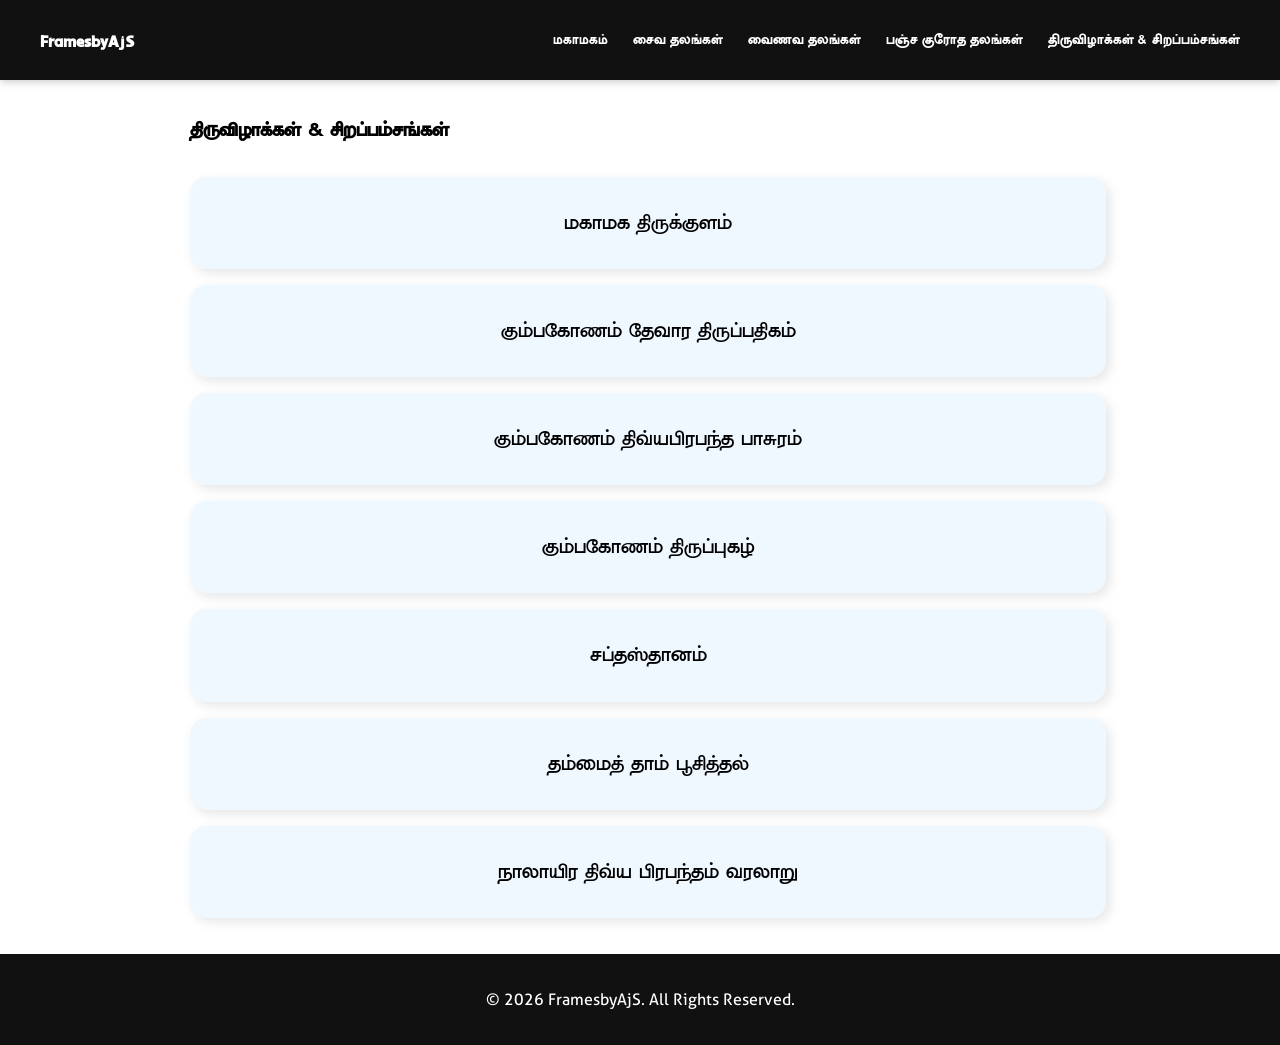
==== others.html @ 96c22c1a "Add files via upload" ====
<!DOCTYPE html>
<html lang="en">

<head>
<meta charset="UTF-8">
<meta name="viewport" content="width=device-width, initial-scale=1.0">
<title>Blog Post</title>

<link rel="stylesheet" href="css/style.css">

</head>

<body>

<header>

<div class="navbar">

	<div class="logo"><a href="../index.html">FramesbyAjS</a></div>

	<ul class="nav-links">
	<li><a href="#">மகாமகம்</a></li>
	<li><a href="#">சைவ தலங்கள்</a></li>
	<li><a href="#">வைணவ தலங்கள்</a></li>
	<li><a href="#">பஞ்ச குரோத தலங்கள்</a></li>
	<li><a href="others.html">திருவிழாக்கள் & சிறப்பம்சங்கள்</a></li>
	</ul>

</div>

</header>


<section class="blog-page">

<div class="blog-container">

<div class="wrapper">
	<h1>திருவிழாக்கள் & சிறப்பம்சங்கள்</h1>
	<ol role="list">
		<li>மகாமக திருக்குளம்</li>
		<li>கும்பகோணம் தேவார திருப்பதிகம்</li>
		<li>கும்பகோணம் திவ்யபிரபந்த பாசுரம்</li>
		<li>கும்பகோணம் திருப்புகழ்</li>
		<li>சப்தஸ்தானம் </li>
		<li>தம்மைத் தாம் பூசித்தல்</li>
		<li>நாலாயிர திவ்ய பிரபந்தம் வரலாறு</li>
	</ol>
</div>

</div>

</section>


<footer>

	<p class="copyright-section">© 2026 FramesbyAjS. All Rights Reserved.</p>

</footer>

</body>
</html>
---- css/style.css ----
body {
    margin: 0;
    font-family: Arial, sans-serif;
    background: #f4f4f4;
}

/* FONTS */

@font-face {
  font-family: 'Pemusiran Regular';
  src: url('../fonts/Pemusiran Regular.ttf') format('truetype'); /* Path to your TTF file */
  font-weight: normal; /* Optional: define weight */
  font-style: normal; /* Optional: define style */
}

@font-face {
  font-family: 'Aller Regular';
  src: url('../fonts/Aller_Std_Rg.ttf') format('truetype'); /* Path to your TTF file */
  font-weight: normal; /* Optional: define weight */
  font-style: normal; /* Optional: define style */
}

@font-face {
  font-family: 'TAMIL1';
  src: url('../fonts/TAMIL-UNI001.ttf') format('truetype'); /* Path to your TTF file */
  font-weight: normal; /* Optional: define weight */
  font-style: normal; /* Optional: define style */
}

@font-face {
  font-family: 'TAMIL2';
  src: url('../fonts/TAMIL-UNI002.ttf') format('truetype'); /* Path to your TTF file */
  font-weight: normal; /* Optional: define weight */
  font-style: normal; /* Optional: define style */
}

@font-face {
  font-family: 'TAMIL5';
  src: url('../fonts/TAMIL-UNI005.ttf') format('truetype'); /* Path to your TTF file */
  font-weight: normal; /* Optional: define weight */
  font-style: normal; /* Optional: define style */
}

@font-face {
  font-family: 'TAMIL13';
  src: url('../fonts/TAMIL-UNI013.ttf') format('truetype'); /* Path to your TTF file */
  font-weight: normal; /* Optional: define weight */
  font-style: normal; /* Optional: define style */
}

/* NAVBAR */

header {
    background: #111;
    position: sticky;
    top: 0;
    z-index: 1000;
    box-shadow: 0 2px 8px rgba(0,0,0,0.2);
}

.navbar {
    display: flex;
    justify-content: space-between;
    align-items: center;
    padding: 15px 40px;
}

.logo {
	font-family: Pemusiran Regular;
    color: white;
    font-size: 22px;
    font-weight: bold;
}

.nav-links {
	font-family: 'TAMIL13';
	font-size: 28 px;
    list-style: none;
    display: flex;
    gap: 25px;
}

.nav-links li a {
    text-decoration: none;
    color: white;
    font-size: 16px;
}

.nav-links li a:hover {
    color: #00bcd4;
}

.logo a {
    text-decoration: none;
    color: white;
    font-size: 16px;
}

.logo a:hover {
    color: #00bcd4;
}

/* HERO SECTION */

.hero {
    height: 350px;
    background: url("https://picsum.photos/1600/600") center/cover no-repeat;
    display: flex;
    align-items: center;
    justify-content: center;
}

.hero h1 {
    color: white;
    background: rgba(0,0,0,0.6);
    padding: 20px 40px;
    border-radius: 5px;
}


/* BLOG SECTION */

.container {
    width: 90%;
    max-width: 1200px;
    margin: auto;
    padding: 40px 0;
}

.blog-grid {
    display: grid;
    grid-template-columns: repeat(auto-fit, minmax(300px,1fr));
    gap: 25px;
}

.blog-card {
    background: white;
    border-radius: 6px;
    overflow: hidden;
    box-shadow: 0 2px 10px rgba(0,0,0,0.1);
}

.blog-card img {
    width: 100%;
}

.blog-content {
    padding: 20px;
}

.blog-content h3 {
    margin-top: 0;
}

.read-more {
    text-decoration: none;
    color: #00bcd4;
}

/* BLOG PAGE */

.blog-page {
padding: 10px 20px;
background: #ffffff;
}

.blog-container {
max-width: 900px;
margin: auto;
line-height: 1.7;
}

.blog-title {
font-size: 36px;
margin-bottom: 10px;
}

.blog-date {
color: gray;
margin-bottom: 30px;
}

.blog-container h2 {
margin-top: 35px;
}

.blog-container h3 {
margin-top: 25px;
}

.blog-image {
width: 100%;
margin: 0;
border-radius: 6px;
}

.blog-image-title {
  font-family: 'TAMIL5';
  font-size: 20px;
  padding: 2px;
  text-align: center;
}

/* List CSS */

.wrapper {
	max-width: 100%;
	margin: 0 auto;
}


.wrapper h1 {
	font-family: 'TAMIL5';
}

.wrapper ol {
	font-family: 'TAMIL5';
	font-size: 26px;
	text-align: center;
	list-style: none;
	padding: 0;
}

.wrapper li + li {
	margin-top: 1rem;
}

.wrapper li {
	font-size: 28 px;
	align-items: center;
	gap: 1rem;
	background: aliceblue;
	padding: 1.5rem;
	border-radius: 1rem;
	width: calc(100% - 2rem);
	box-shadow: 0.25rem 0.25rem 0.75rem rgb(0 0 0 / 0.1);
}

/* FOOTER */

footer {
    background: #111;
    color: white;
    text-align: center;
    padding: 20px;
}

.copyright-section {
	font-family: Aller Regular;
	font-size: 16px;
}
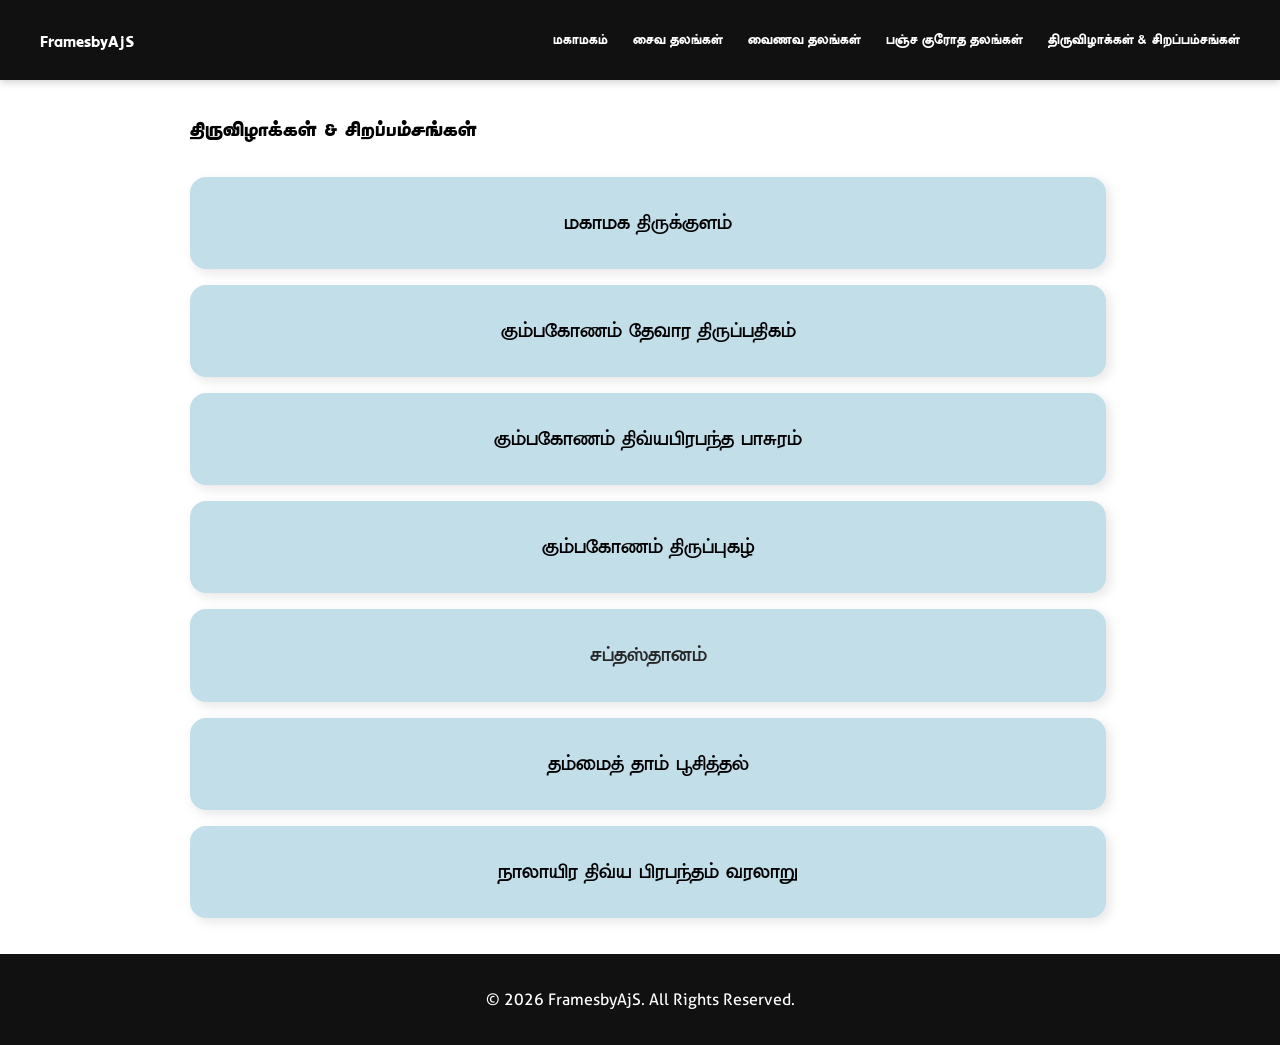
==== commit 4fb459d7: "Update others.html" ====
--- a/others.html
+++ b/others.html
@@ -1,63 +1,49 @@
-<!DOCTYPE html>
+<!doctype html>
 <html lang="en">
+  <head>
+    <meta charset="UTF-8" />
+    <meta name="viewport" content="width=device-width, initial-scale=1.0" />
+    <title>Blog Post</title>
 
-<head>
-<meta charset="UTF-8">
-<meta name="viewport" content="width=device-width, initial-scale=1.0">
-<title>Blog Post</title>
+    <link rel="stylesheet" href="css/style.css" />
+  </head>
 
-<link rel="stylesheet" href="css/style.css">
+  <body>
+	<!-- ---- NAVBAR ---- -->
+    <header>
+      <div class="navbar">
+        <div class="logo"><a href="index.html">FramesbyAjS</a></div>
 
-</head>
+        <ul class="nav-links">
+          <li><a href="#">மகாமகம்</a></li>
+          <li><a href="#">சைவ தலங்கள்</a></li>
+          <li><a href="#">வைணவ தலங்கள்</a></li>
+          <li><a href="#">பஞ்ச குரோத தலங்கள்</a></li>
+          <li><a href="others.html">திருவிழாக்கள் & சிறப்பம்சங்கள்</a></li>
+        </ul>
+      </div>
+    </header>
 
-<body>
+    <section class="blog-page">
+      <div class="blog-container">
+        <div class="wrapper">
+          <h1>திருவிழாக்கள் & சிறப்பம்சங்கள்</h1>
+          <ol role="list">
+            <li>மகாமக திருக்குளம்</li>
+            <li>கும்பகோணம் தேவார திருப்பதிகம்</li>
+            <li>கும்பகோணம் திவ்யபிரபந்த பாசுரம்</li>
+            <li>கும்பகோணம் திருப்புகழ்</li>
+            <li><a href="Others/Sapthasthanam.html">சப்தஸ்தானம்</a></li>
+            <li>தம்மைத் தாம் பூசித்தல்</li>
+            <li>நாலாயிர திவ்ய பிரபந்தம் வரலாறு</li>
+          </ol>
+        </div>
+      </div>
+    </section>
 
-<header>
-
-<div class="navbar">
-
-	<div class="logo"><a href="../index.html">FramesbyAjS</a></div>
-
-	<ul class="nav-links">
-	<li><a href="#">மகாமகம்</a></li>
-	<li><a href="#">சைவ தலங்கள்</a></li>
-	<li><a href="#">வைணவ தலங்கள்</a></li>
-	<li><a href="#">பஞ்ச குரோத தலங்கள்</a></li>
-	<li><a href="others.html">திருவிழாக்கள் & சிறப்பம்சங்கள்</a></li>
-	</ul>
-
-</div>
-
-</header>
-
-
-<section class="blog-page">
-
-<div class="blog-container">
-
-<div class="wrapper">
-	<h1>திருவிழாக்கள் & சிறப்பம்சங்கள்</h1>
-	<ol role="list">
-		<li>மகாமக திருக்குளம்</li>
-		<li>கும்பகோணம் தேவார திருப்பதிகம்</li>
-		<li>கும்பகோணம் திவ்யபிரபந்த பாசுரம்</li>
-		<li>கும்பகோணம் திருப்புகழ்</li>
-		<li>சப்தஸ்தானம் </li>
-		<li>தம்மைத் தாம் பூசித்தல்</li>
-		<li>நாலாயிர திவ்ய பிரபந்தம் வரலாறு</li>
-	</ol>
-</div>
-
-</div>
-
-</section>
-
-
-<footer>
-
-	<p class="copyright-section">© 2026 FramesbyAjS. All Rights Reserved.</p>
-
-</footer>
-
-</body>
-</html>+	<!-- ---- FOOTER SECTION ---- -->
+    <footer>
+      <p class="copyright-section">© 2026 FramesbyAjS. All Rights Reserved.</p>
+    </footer>
+  </body>
+</html>
--- a/css/style.css
+++ b/css/style.css
@@ -1,49 +1,70 @@
 body {
-    margin: 0;
-    font-family: Arial, sans-serif;
-    background: #f4f4f4;
+  margin: 0;
+  font-family: Arial, sans-serif;
+  background: #f4f4f4;
 }
 
 /* FONTS */
 
 @font-face {
-  font-family: 'Pemusiran Regular';
-  src: url('../fonts/Pemusiran Regular.ttf') format('truetype'); /* Path to your TTF file */
-  font-weight: normal; /* Optional: define weight */
-  font-style: normal; /* Optional: define style */
-}
-
-@font-face {
-  font-family: 'Aller Regular';
-  src: url('../fonts/Aller_Std_Rg.ttf') format('truetype'); /* Path to your TTF file */
-  font-weight: normal; /* Optional: define weight */
-  font-style: normal; /* Optional: define style */
-}
-
-@font-face {
-  font-family: 'TAMIL1';
-  src: url('../fonts/TAMIL-UNI001.ttf') format('truetype'); /* Path to your TTF file */
-  font-weight: normal; /* Optional: define weight */
-  font-style: normal; /* Optional: define style */
-}
-
-@font-face {
-  font-family: 'TAMIL2';
-  src: url('../fonts/TAMIL-UNI002.ttf') format('truetype'); /* Path to your TTF file */
-  font-weight: normal; /* Optional: define weight */
-  font-style: normal; /* Optional: define style */
-}
-
-@font-face {
-  font-family: 'TAMIL5';
-  src: url('../fonts/TAMIL-UNI005.ttf') format('truetype'); /* Path to your TTF file */
-  font-weight: normal; /* Optional: define weight */
-  font-style: normal; /* Optional: define style */
-}
-
-@font-face {
-  font-family: 'TAMIL13';
-  src: url('../fonts/TAMIL-UNI013.ttf') format('truetype'); /* Path to your TTF file */
+  font-family: "Pemusiran Regular";
+  src: url("../fonts/Pemusiran Regular.ttf") format("truetype"); /* Path to your TTF file */
+  font-weight: normal; /* Optional: define weight */
+  font-style: normal; /* Optional: define style */
+}
+
+@font-face {
+  font-family: "Aller Regular";
+  src: url("../fonts/Aller_Std_Rg.ttf") format("truetype"); /* Path to your TTF file */
+  font-weight: normal; /* Optional: define weight */
+  font-style: normal; /* Optional: define style */
+}
+
+@font-face {
+  font-family: "Ubuntu-Medium";
+  src: url("../fonts/Ubuntu-Medium.ttf") format("truetype"); /* Path to your TTF file */
+  font-weight: normal; /* Optional: define weight */
+  font-style: normal; /* Optional: define style */
+}
+
+@font-face {
+  font-family: "TAMIL1";
+  src: url("../fonts/TAMIL-UNI001.ttf") format("truetype"); /* Path to your TTF file */
+  font-weight: normal; /* Optional: define weight */
+  font-style: normal; /* Optional: define style */
+}
+
+@font-face {
+  font-family: "TAMIL2";
+  src: url("../fonts/TAMIL-UNI002.ttf") format("truetype"); /* Path to your TTF file */
+  font-weight: normal; /* Optional: define weight */
+  font-style: normal; /* Optional: define style */
+}
+
+@font-face {
+  font-family: "TAMIL5";
+  src: url("../fonts/TAMIL-UNI005.ttf") format("truetype"); /* Path to your TTF file */
+  font-weight: normal; /* Optional: define weight */
+  font-style: normal; /* Optional: define style */
+}
+
+@font-face {
+  font-family: "TAMIL10";
+  src: url("../fonts/TAMIL-UNI010.ttf") format("truetype"); /* Path to your TTF file */
+  font-weight: normal; /* Optional: define weight */
+  font-style: normal; /* Optional: define style */
+}
+
+@font-face {
+  font-family: "TAMIL13";
+  src: url("../fonts/TAMIL-UNI013.ttf") format("truetype"); /* Path to your TTF file */
+  font-weight: normal; /* Optional: define weight */
+  font-style: normal; /* Optional: define style */
+}
+
+@font-face {
+  font-family: "TAMIL18";
+  src: url("../fonts/TAMIL-UNI018.ttf") format("truetype"); /* Path to your TTF file */
   font-weight: normal; /* Optional: define weight */
   font-style: normal; /* Optional: define style */
 }
@@ -51,152 +72,243 @@
 /* NAVBAR */
 
 header {
-    background: #111;
-    position: sticky;
-    top: 0;
-    z-index: 1000;
-    box-shadow: 0 2px 8px rgba(0,0,0,0.2);
+  background: #111;
+  position: sticky;
+  top: 0;
+  z-index: 1000;
+  box-shadow: 0 2px 8px rgba(0, 0, 0, 0.2);
 }
 
 .navbar {
-    display: flex;
-    justify-content: space-between;
-    align-items: center;
-    padding: 15px 40px;
+  display: flex;
+  justify-content: space-between;
+  align-items: center;
+  padding: 15px 40px;
 }
 
 .logo {
-	font-family: Pemusiran Regular;
-    color: white;
-    font-size: 22px;
-    font-weight: bold;
+  font-family: Pemusiran Regular;
+  color: white;
+  font-size: 22px;
+  font-weight: bold;
+}
+
+.logo a {
+  text-decoration: none;
+  font-weight: 100;
+  color: white;
+  font-size: 16px;
+}
+
+.logo a:hover {
+  color: #00bcd4;
 }
 
 .nav-links {
-	font-family: 'TAMIL13';
-	font-size: 28 px;
-    list-style: none;
-    display: flex;
-    gap: 25px;
+  font-family: "TAMIL13";
+  font-size: 28 px;
+  list-style: none;
+  display: flex;
+  gap: 25px;
 }
 
 .nav-links li a {
-    text-decoration: none;
-    color: white;
-    font-size: 16px;
+  text-decoration: none;
+  color: white;
+  font-size: 16px;
 }
 
 .nav-links li a:hover {
-    color: #00bcd4;
-}
-
-.logo a {
-    text-decoration: none;
-    color: white;
-    font-size: 16px;
-}
-
-.logo a:hover {
-    color: #00bcd4;
+  color: #00bcd4;
 }
 
 /* HERO SECTION */
 
 .hero {
-    height: 350px;
-    background: url("https://picsum.photos/1600/600") center/cover no-repeat;
-    display: flex;
-    align-items: center;
-    justify-content: center;
+  height: auto;
+  background: #ffffff;
+  display: flex;
+  align-items: center;
+  justify-content: center;
 }
 
 .hero h1 {
-    color: white;
-    background: rgba(0,0,0,0.6);
-    padding: 20px 40px;
-    border-radius: 5px;
-}
-
+  font-family: Pemusiran Regular;
+  color: white;
+  background: rgba(0, 0, 0, 0.6);
+  padding: 20px 40px;
+  border-radius: 5px;
+}
+
+/* Carousel Slider */
+
+@import url(https://fonts.googleapis.com/css?family=Istok+Web);
+@keyframes slidy {
+  0% {
+    left: 0%;
+  }
+  20% {
+    left: 0%;
+  }
+  25% {
+    left: -100%;
+  }
+  45% {
+    left: -100%;
+  }
+  50% {
+    left: -200%;
+  }
+  70% {
+    left: -200%;
+  }
+  75% {
+    left: -300%;
+  }
+  95% {
+    left: -300%;
+  }
+  100% {
+    left: -400%;
+  }
+}
+
+figure {
+  margin: 0;
+  background: #101010;
+  font-family:
+    Istok Web,
+    sans-serif;
+  font-weight: 100;
+}
+div#captioned-gallery {
+  width: 100%;
+  overflow: hidden;
+}
+figure.slider {
+  position: relative;
+  width: 500%;
+  font-size: 0;
+  animation: 30s slidy infinite;
+}
+figure.slider figure {
+  width: 20%;
+  height: auto;
+  display: inline-block;
+  position: inherit;
+}
+figure.slider img {
+  width: 100%;
+  height: auto;
+}
+figure.slider figure figcaption {
+  font-family: "TAMIL10";
+  position: absolute;
+  bottom: 0;
+  background: rgba(0, 0, 0, 0.4);
+  color: #fff;
+  width: 100%;
+  font-size: 2rem;
+  padding: 0.6rem;
+}
 
 /* BLOG SECTION */
 
 .container {
-    width: 90%;
-    max-width: 1200px;
-    margin: auto;
-    padding: 40px 0;
+  width: 90%;
+  max-width: 1200px;
+  margin: auto;
+  padding: 40px 0;
 }
 
 .blog-grid {
-    display: grid;
-    grid-template-columns: repeat(auto-fit, minmax(300px,1fr));
-    gap: 25px;
+  display: grid;
+  grid-template-columns: repeat(auto-fit, minmax(300px, 1fr));
+  gap: 25px;
 }
 
 .blog-card {
-    background: white;
-    border-radius: 6px;
-    overflow: hidden;
-    box-shadow: 0 2px 10px rgba(0,0,0,0.1);
+  background: white;
+  border-radius: 6px;
+  overflow: hidden;
+  box-shadow: 0 2px 10px rgba(0, 0, 0, 0.1);
 }
 
 .blog-card img {
-    width: 100%;
+  width: 100%;
 }
 
 .blog-content {
-    padding: 20px;
+  padding: 20px;
 }
 
 .blog-content h3 {
-    margin-top: 0;
+  margin-top: 0;
 }
 
 .read-more {
-    text-decoration: none;
-    color: #00bcd4;
+  text-decoration: none;
+  color: #00bcd4;
 }
 
 /* BLOG PAGE */
 
 .blog-page {
-padding: 10px 20px;
-background: #ffffff;
+  padding: 10px 20px;
+  background: #ffffff;
 }
 
 .blog-container {
-max-width: 900px;
-margin: auto;
-line-height: 1.7;
+  max-width: 900px;
+  margin: auto;
+  line-height: 1.7;
 }
 
 .blog-title {
-font-size: 36px;
-margin-bottom: 10px;
+  margin-bottom: 10px;
 }
 
 .blog-date {
-color: gray;
-margin-bottom: 30px;
+  color: gray;
+  margin-bottom: 30px;
+}
+
+.blog-container h1 {
+  font-family: TAMIL18;
+  font-weight: 100;
 }
 
 .blog-container h2 {
-margin-top: 35px;
+  font-family: TAMIL5;
+  font-size: 1.7em;
+  margin-top: 35px;
 }
 
 .blog-container h3 {
-margin-top: 25px;
+  font-family: TAMIL5;
+  font-size: 1.5em;
+  margin-top: 25px;
+}
+
+.blog-container p {
+  font-family: TAMIl5;
+  font-size: 24px;
+}
+
+.blog-container p .highlight{
+  font-family: Ubuntu-Medium;
+  font-size: 18px;
 }
 
 .blog-image {
-width: 100%;
-margin: 0;
-border-radius: 6px;
+  width: 100%;
+  margin: 0;
+  border-radius: 6px;
 }
 
 .blog-image-title {
-  font-family: 'TAMIL5';
-  font-size: 20px;
+  font-family: "TAMIL5";
+  font-size: 22px;
   padding: 2px;
   text-align: center;
 }
@@ -204,48 +316,54 @@
 /* List CSS */
 
 .wrapper {
-	max-width: 100%;
-	margin: 0 auto;
-}
-
+  max-width: 100%;
+  margin: 0 auto;
+}
 
 .wrapper h1 {
-	font-family: 'TAMIL5';
+  font-family: "TAMIL18";
+  font-weight: 100;
 }
 
 .wrapper ol {
-	font-family: 'TAMIL5';
-	font-size: 26px;
-	text-align: center;
-	list-style: none;
-	padding: 0;
+  font-family: "TAMIL5";
+  font-size: 26px;
+  text-align: center;
+  list-style: none;
+  padding: 0;
 }
 
 .wrapper li + li {
-	margin-top: 1rem;
+  margin-top: 1rem;
 }
 
 .wrapper li {
-	font-size: 28 px;
-	align-items: center;
-	gap: 1rem;
-	background: aliceblue;
-	padding: 1.5rem;
-	border-radius: 1rem;
-	width: calc(100% - 2rem);
-	box-shadow: 0.25rem 0.25rem 0.75rem rgb(0 0 0 / 0.1);
+  font-size: 28 px;
+  align-items: center;
+  gap: 1rem;
+  background: #c2dee9;
+  padding: 1.5rem;
+  border-radius: 1rem;
+  width: calc(100% - 2rem);
+  box-shadow: 0.25rem 0.25rem 0.75rem rgb(0 0 0 / 0.1);
+}
+
+.wrapper li a {
+  font-size: 28 px;
+  color: #262626;
+  text-decoration: none;
 }
 
 /* FOOTER */
 
 footer {
-    background: #111;
-    color: white;
-    text-align: center;
-    padding: 20px;
+  background: #111;
+  color: white;
+  text-align: center;
+  padding: 20px;
 }
 
 .copyright-section {
-	font-family: Aller Regular;
-	font-size: 16px;
-}
+  font-family: Aller Regular;
+  font-size: 16px;
+}
